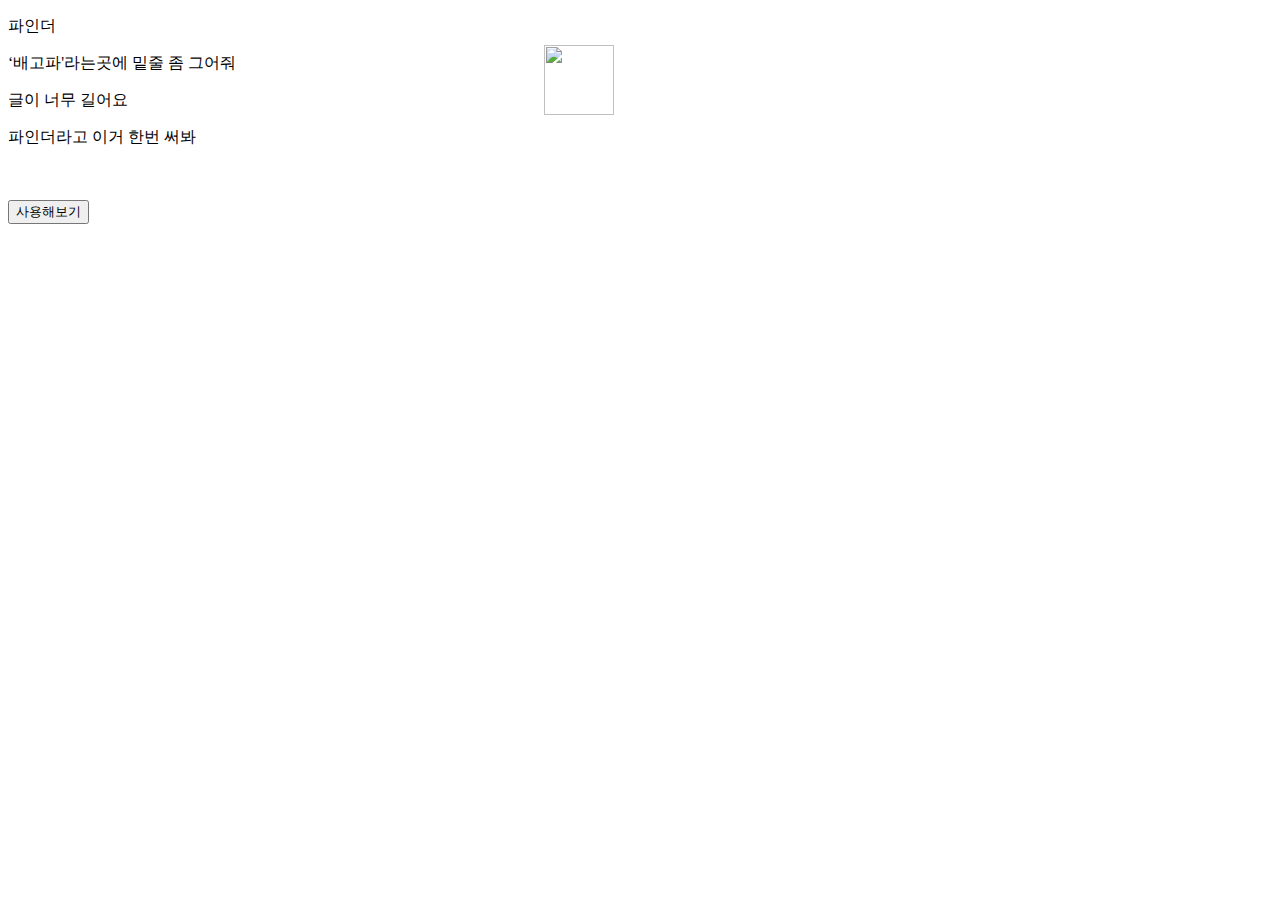
==== fristpage.html @ e0029f99 "1" ====
<!DOCTYPE html>
<html lang="ko">
<head>
    <meta charset="UTF-8">
    <meta name="viewport" content="width=device-width, initial-scale=1.0">
    <title>파인더</title>
    <link rel="stylesheet" href="텍스트 찾아줘.css">
</head>
<body>
    <div class="box1">
        <img style="top: 5%; position: absolute; right: 52%; width: 70px; height: 70px;" src="돋보기.png"> <p class="finder">파인더</p>
        
        <div class="textbox1">
            <p class="text1">‘배고파'라는곳에 밑줄 좀 그어줘</p>
        </div>
        <div class="textbox2">
            <p class="text2">글이 너무 길어요</p>
        </div>
        <div class="textbox3">
            <p class="text1">파인더라고 이거 한번 써봐</p>
        </div>
    </div>
    <br>
    <br>
    <input type="button" value="사용해보기" class="button" onclick="location.href='로그인.html'">
</body>
</html>
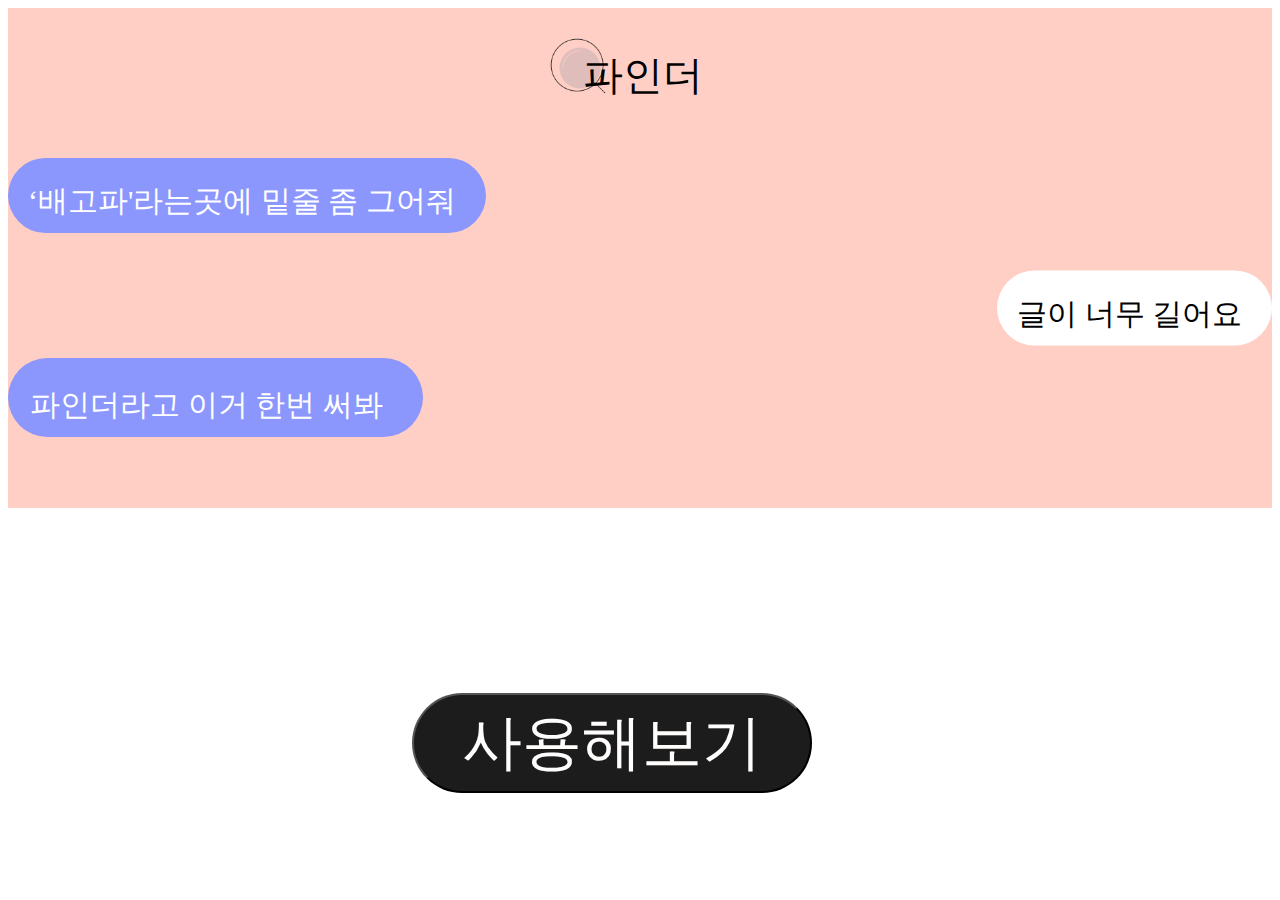
==== commit bec5f65d: "1" ====
--- a/fristpage.html
+++ b/fristpage.html
@@ -4,11 +4,11 @@
     <meta charset="UTF-8">
     <meta name="viewport" content="width=device-width, initial-scale=1.0">
     <title>파인더</title>
-    <link rel="stylesheet" href="텍스트 찾아줘.css">
+    <link rel="stylesheet" href="fristpage.css">
 </head>
 <body>
     <div class="box1">
-        <img style="top: 5%; position: absolute; right: 52%; width: 70px; height: 70px;" src="돋보기.png"> <p class="finder">파인더</p>
+        <img style="top: 5%; position: absolute; right: 52%; width: 70px; height: 70px;" src="find.png"> <p class="finder">파인더</p>
         
         <div class="textbox1">
             <p class="text1">‘배고파'라는곳에 밑줄 좀 그어줘</p>
@@ -22,6 +22,6 @@
     </div>
     <br>
     <br>
-    <input type="button" value="사용해보기" class="button" onclick="location.href='로그인.html'">
+    <input type="button" value="사용해보기" class="button" onclick="location.href='login.html'">
 </body>
 </html>--- a/fristpage.css
+++ b/fristpage.css
@@ -0,0 +1,91 @@
+.box1{
+    width:auto;
+    height: 500px;
+    flex-shrink: 0;
+    background: #FFCFC5;
+    position: relative; /* 부모 컨테이너를 상대적으로 위치 */
+}
+body{
+    width: auto;
+    height: auto;
+}
+.textbox1{
+    display: inline-flex;
+    padding: 10px 30px 0px 20px;
+    align-items: center;
+    border-radius: 80px;
+    position: absolute;
+    top: 30%;
+    background: #8C97FD;
+}
+.text1{
+    color: #FFF;
+    font-family: "Nosifer Caps";
+    font-size: 30px;
+    font-style: normal;
+    font-weight: 500;
+    line-height: 5px;
+}
+.textbox2{
+    display: inline-flex;
+    padding: 10px 30px 0px 20px;
+    justify-content: center;
+    align-items: center;
+    border-radius: 80px;
+    background: #FFF;
+    position: absolute; /* 부모 컨테이너를 기준으로 절대 위치 */
+    right: 0; /* 오른쪽으로 정렬 */
+    top: 60%; /* 수직 가운데 정렬 */
+    transform: translateY(-50%); /* 요소를 수직으로 가운데에 배치 */
+}
+.text2{
+    color: #000;
+    font-family: "Nosifer Caps";
+    font-size: 30px;
+    font-style: normal;
+    font-weight: 500;
+    line-height: 5px;
+}
+.finder{
+    color: #000;
+    font-family: "Nosifer Caps";
+    font-size: 40px;
+    font-style: normal;
+    font-weight: 500px;
+    line-height: normal;   
+    position: absolute;
+    text-align: center;
+    top: 0%;
+    right: 45%;
+}
+.textbox3{
+    display: inline-flex;
+    padding: 14px 40px 0px 22px;
+    align-items: center;
+    border-radius: 80px;
+    position: absolute;
+    top: 70%;
+    background: #8C97FD;
+}
+.button{
+    width: 400px;
+    height: 100px;
+    flex-shrink: 0;
+    border-radius: 50px;
+    background: rgba(0, 0, 0, 0.89);
+    align-items: center;
+    position: absolute;
+    right: 36.6%;
+}
+input{
+    color: #FFFCFC;
+    font-family: "Nosifer Caps";
+    font-size: 60px;
+    font-style: normal;
+    font-weight: 400;
+    line-height: normal;
+    position: absolute;
+    text-align: center;
+    right: 40%;
+    top: 77%;
+}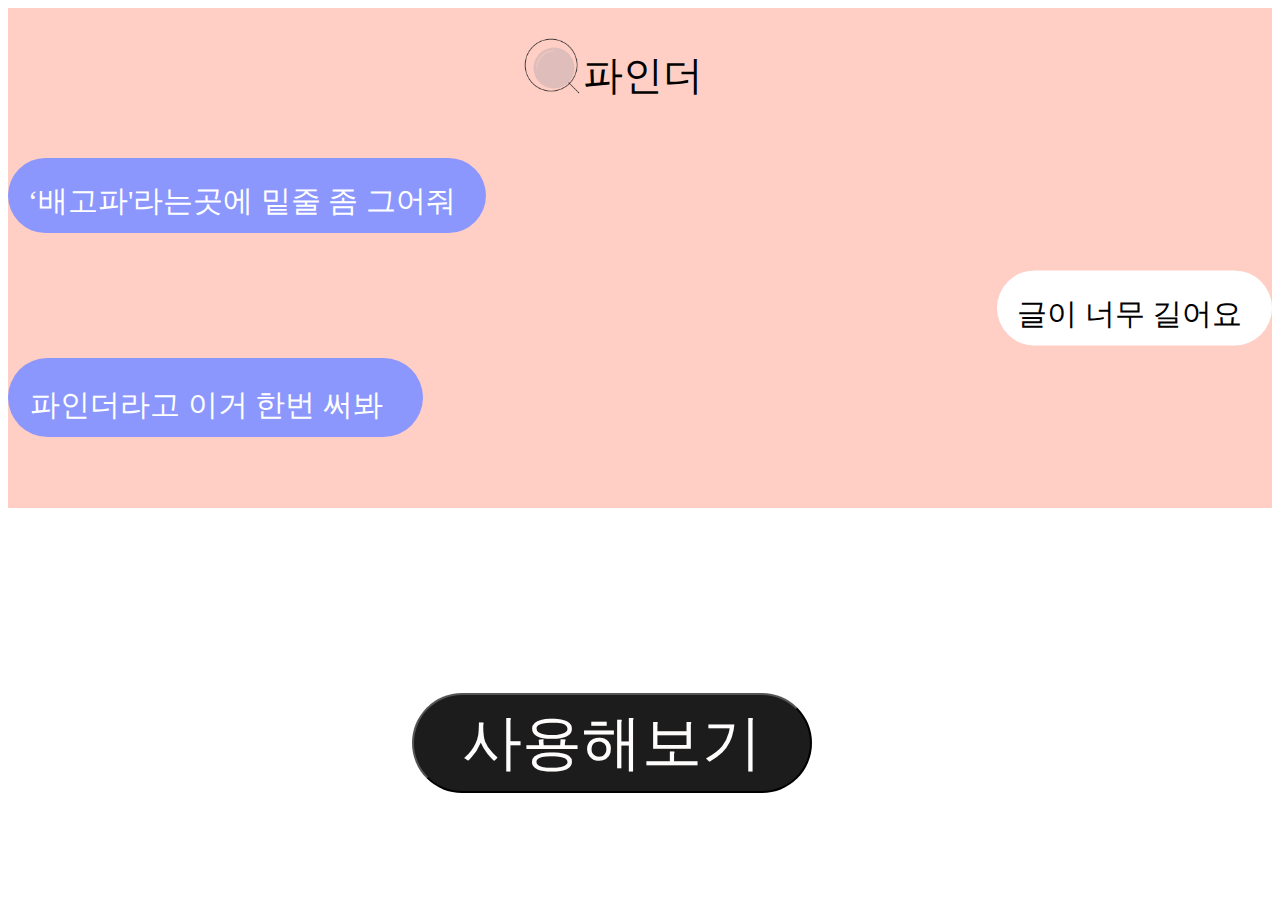
==== commit 170ba767: "1" ====
--- a/fristpage.html
+++ b/fristpage.html
@@ -8,7 +8,7 @@
 </head>
 <body>
     <div class="box1">
-        <img style="top: 5%; position: absolute; right: 52%; width: 70px; height: 70px;" src="find.png"> <p class="finder">파인더</p>
+        <img style="top: 5%; position: absolute; right: 54%; width: 70px; height: 70px;" src="find.png"> <p class="finder">파인더</p>
         
         <div class="textbox1">
             <p class="text1">‘배고파'라는곳에 밑줄 좀 그어줘</p>
